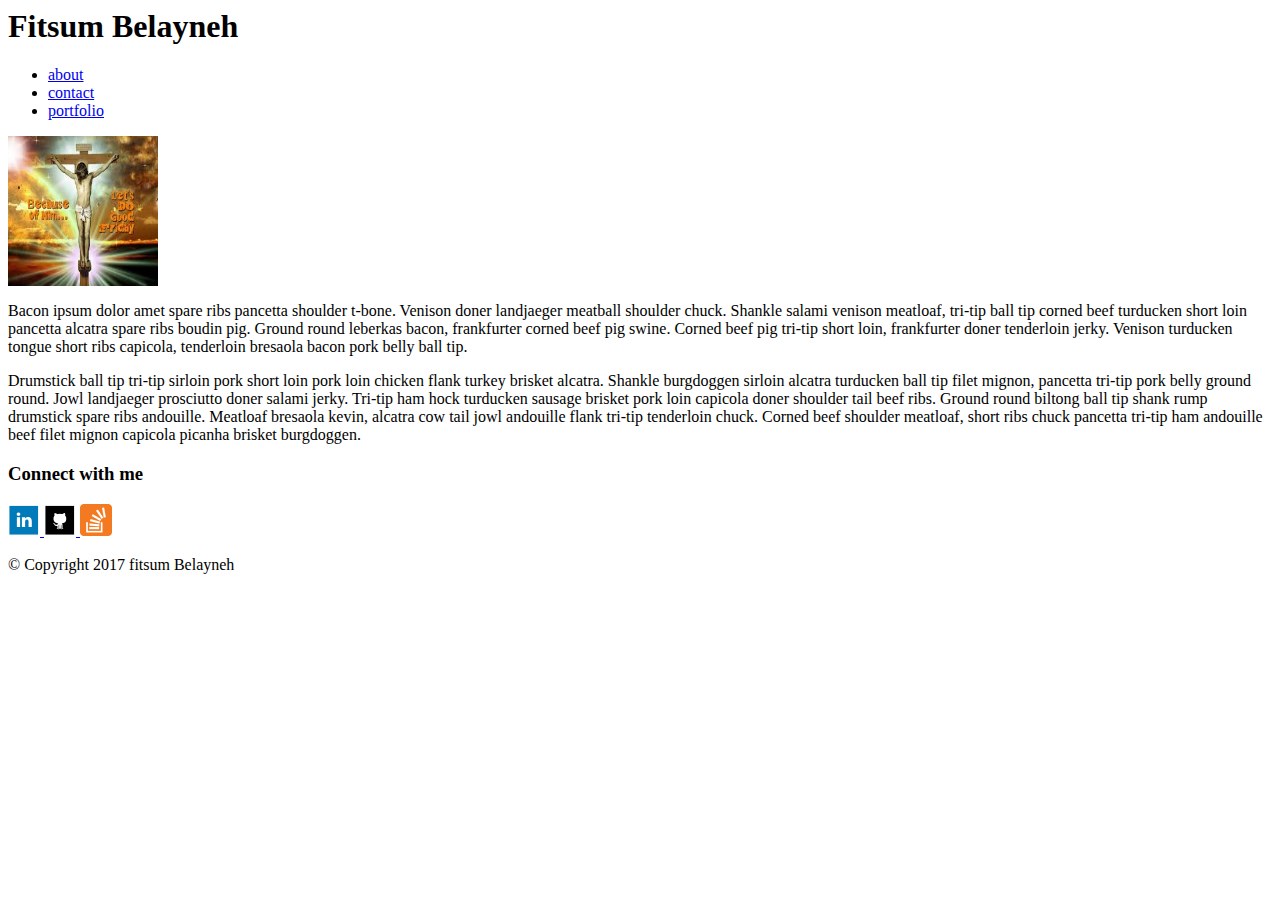
==== index.html @ 0f223921 "initial site files" ====
<DOCTYPE html>
<html>
      <head>
        <title>about Fitsum</title>
      </head>
    <body>
      <header>
       <h1> Fitsum Belayneh </h1>

       <ul>
          <li> <a href="index.html">about</a></li>
          <li><a href="contact.html">contact</a></li>
          <li><a href="portfolio.html">portfolio</a></li>
      </ul>
      </header>

    <section>
        <img src="asset/images/jesus.jpg" alt="picture of love" width="150px" height="150px">
      <div>
        <p> Bacon ipsum dolor amet spare ribs pancetta shoulder t-bone. Venison doner landjaeger meatball shoulder chuck. Shankle salami venison meatloaf, tri-tip ball tip corned beef turducken short loin pancetta alcatra spare ribs boudin pig. Ground round leberkas bacon, frankfurter corned beef pig swine. Corned beef pig tri-tip short loin, frankfurter doner tenderloin jerky. Venison turducken tongue short ribs capicola, tenderloin bresaola bacon pork belly ball tip.</p>

        <p> Drumstick ball tip tri-tip sirloin pork short loin pork loin chicken flank turkey brisket alcatra. Shankle burgdoggen sirloin alcatra turducken ball tip filet mignon, pancetta tri-tip pork belly ground round. Jowl landjaeger prosciutto doner salami jerky. Tri-tip ham hock turducken sausage brisket pork loin capicola doner shoulder tail beef ribs. Ground round biltong ball tip shank rump drumstick spare ribs andouille. Meatloaf bresaola kevin, alcatra cow tail jowl andouille flank tri-tip tenderloin chuck. Corned beef shoulder meatloaf, short ribs chuck pancetta tri-tip ham andouille beef filet mignon capicola picanha brisket burgdoggen.</p>
     </div>
    </section>
  <div>
    <h3>Connect with me</h3>
    <a href="https://www.linkedin.com/feed/">
    <img src="asset/images/if_linkedin_square_color_107091 (1).png" alt="linkedin logo">
    </a>
    <a href="https://github.com/dashboard">
      <img src="asset/images/if_github_square_black_107109 (2).png" alt="Git hub logo">
    </a>
    <a href="https://stackoverflow.com/">
        <img src="asset/images/if_overflow_386674 (1).png" alt="Slack over flow logo">
      </a>
  </div>
  <footer>
    <p> &copy; Copyright 2017 fitsum Belayneh</p>
  </footer>
</body>
</html>
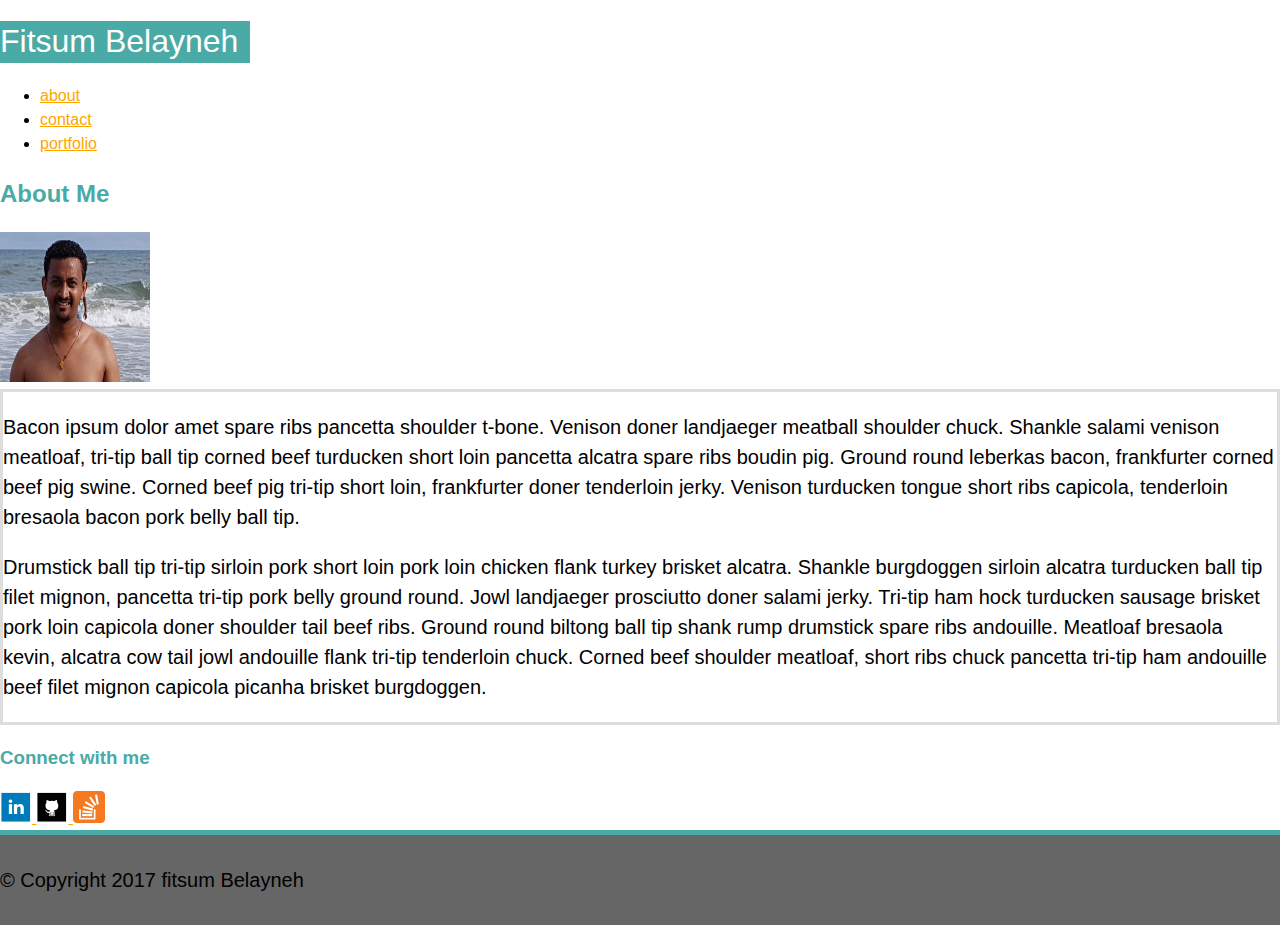
==== commit 74b521f8: "edited" ====
--- a/index.html
+++ b/index.html
@@ -1,7 +1,8 @@
-<DOCTYPE html>
+<!DOCTYPE html>
 <html>
       <head>
         <title>about Fitsum</title>
+        <link rel="stylesheet" href="asset/css/style.css">
       </head>
     <body>
       <header>
@@ -13,10 +14,11 @@
           <li><a href="portfolio.html">portfolio</a></li>
       </ul>
       </header>
+      <h2> About Me</h2>
 
-    <section>
-        <img src="asset/images/jesus.jpg" alt="picture of love" width="150px" height="150px">
-      <div>
+     <section>
+        <img src="asset/images/Resized_2.jpg" alt="picture of love" width="150 px" height="150 px">
+      <div id= "primary-content">
         <p> Bacon ipsum dolor amet spare ribs pancetta shoulder t-bone. Venison doner landjaeger meatball shoulder chuck. Shankle salami venison meatloaf, tri-tip ball tip corned beef turducken short loin pancetta alcatra spare ribs boudin pig. Ground round leberkas bacon, frankfurter corned beef pig swine. Corned beef pig tri-tip short loin, frankfurter doner tenderloin jerky. Venison turducken tongue short ribs capicola, tenderloin bresaola bacon pork belly ball tip.</p>
 
         <p> Drumstick ball tip tri-tip sirloin pork short loin pork loin chicken flank turkey brisket alcatra. Shankle burgdoggen sirloin alcatra turducken ball tip filet mignon, pancetta tri-tip pork belly ground round. Jowl landjaeger prosciutto doner salami jerky. Tri-tip ham hock turducken sausage brisket pork loin capicola doner shoulder tail beef ribs. Ground round biltong ball tip shank rump drumstick spare ribs andouille. Meatloaf bresaola kevin, alcatra cow tail jowl andouille flank tri-tip tenderloin chuck. Corned beef shoulder meatloaf, short ribs chuck pancetta tri-tip ham andouille beef filet mignon capicola picanha brisket burgdoggen.</p>
@@ -34,7 +36,7 @@
         <img src="asset/images/if_overflow_386674 (1).png" alt="Slack over flow logo">
       </a>
   </div>
-  <footer>
+  <footer id="main-footer">
     <p> &copy; Copyright 2017 fitsum Belayneh</p>
   </footer>
 </body>
--- a/asset/css/style.css
+++ b/asset/css/style.css
@@ -0,0 +1,63 @@
+/* Base Styles----------*/
+
+body {
+  margin: 0;
+  font: 1em/1.5 "Helvetica Neue", Helvetica, Arial,sans-serif;
+}
+
+h1 {
+  font-size: 5.625;/* 90px/16px */
+  color:white;
+  background-color:#4aaaa5;
+  width: 250px;
+  font-weight: normal;
+  line-height: 1.3;
+}
+
+header {
+  background-color:#ffffff;
+}
+h2 {
+  color: #4aaaa5;
+}
+
+h3 {
+  color: #4aaaa5;
+}
+
+p {
+  font-size: 20px;
+}
+
+footer {
+  background-color: #666666;
+}
+
+/* pseddo-classes----------*/
+a:link {
+  color: orange;
+}
+
+a:visited {
+  color: lightblue;
+}
+
+a:hover {
+  color: forestgreen;
+}
+
+a:active {
+  color: lightcoral;
+}
+
+/* ID Selectors------------*/
+
+#primary-content {
+  border: 3px solid #dddddd;
+}
+#main-footer {
+  padding-top: 10px;
+  padding-bottom: 10px;
+  border-top: solid 5px #4aaaa5;
+}
+/* Layout Styles----------*/
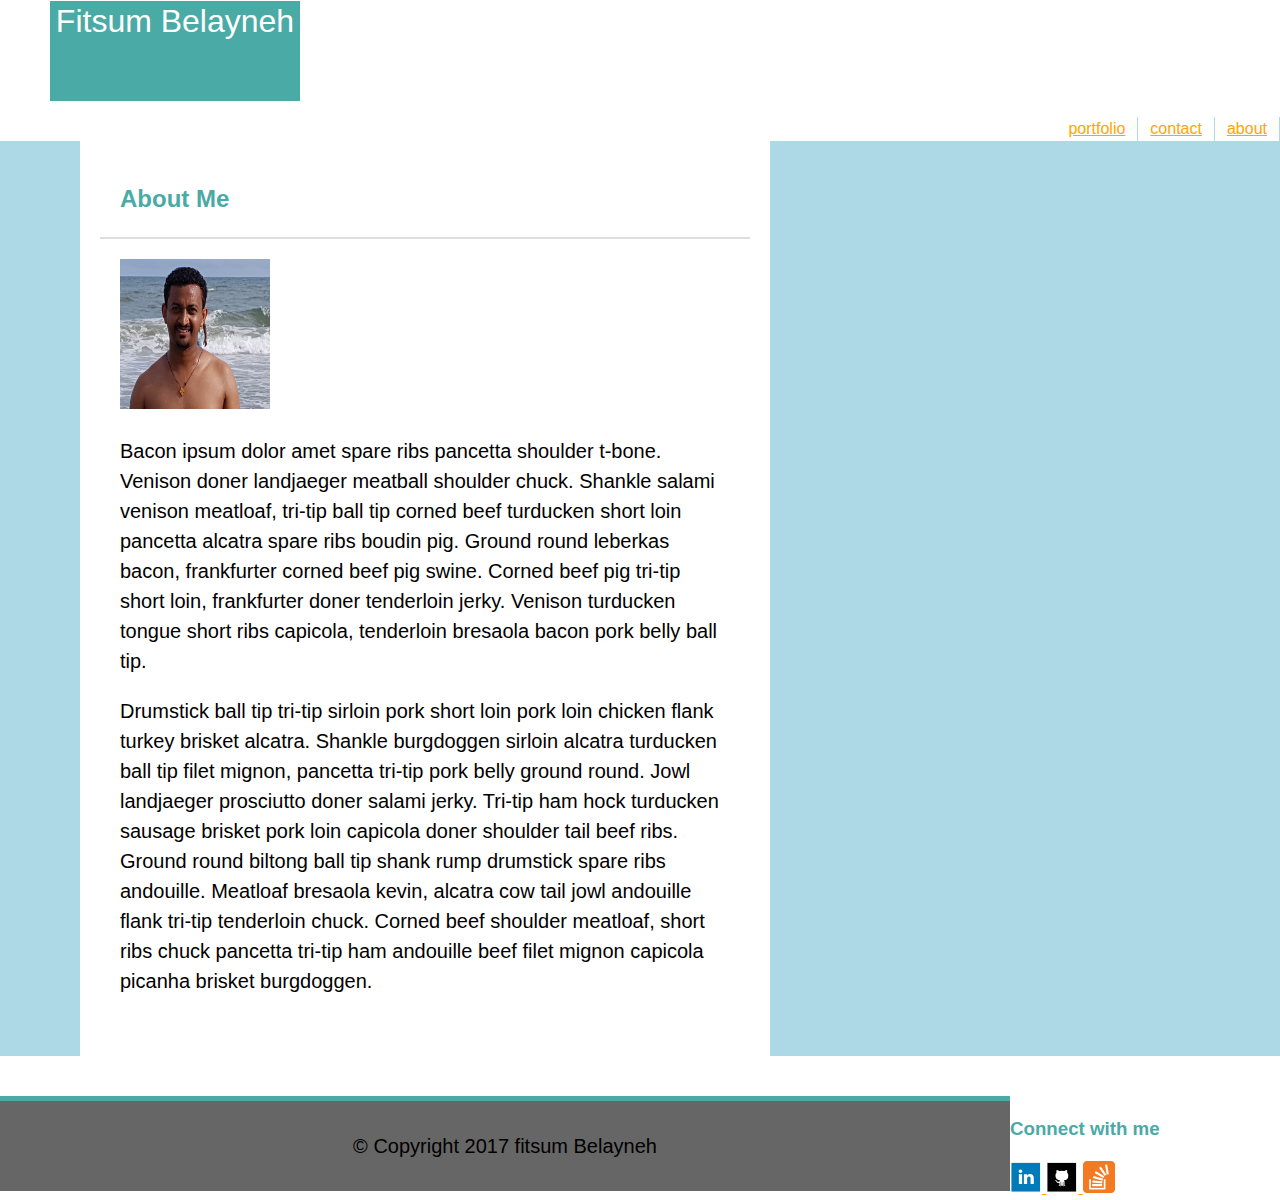
==== commit 09538b8c: "edited" ====
--- a/index.html
+++ b/index.html
@@ -5,7 +5,7 @@
         <link rel="stylesheet" href="asset/css/style.css">
       </head>
     <body>
-      <header>
+      <header class="main-header">
        <h1> Fitsum Belayneh </h1>
 
        <ul>
@@ -14,17 +14,22 @@
           <li><a href="portfolio.html">portfolio</a></li>
       </ul>
       </header>
-      <h2> About Me</h2>
+      <div id="entire-content">
 
-     <section>
+        <section id="main-section">
+          <h2> About Me</h2>
+
+       <div class= "primary-content">
+
         <img src="asset/images/Resized_2.jpg" alt="picture of love" width="150 px" height="150 px">
-      <div id= "primary-content">
+
         <p> Bacon ipsum dolor amet spare ribs pancetta shoulder t-bone. Venison doner landjaeger meatball shoulder chuck. Shankle salami venison meatloaf, tri-tip ball tip corned beef turducken short loin pancetta alcatra spare ribs boudin pig. Ground round leberkas bacon, frankfurter corned beef pig swine. Corned beef pig tri-tip short loin, frankfurter doner tenderloin jerky. Venison turducken tongue short ribs capicola, tenderloin bresaola bacon pork belly ball tip.</p>
 
         <p> Drumstick ball tip tri-tip sirloin pork short loin pork loin chicken flank turkey brisket alcatra. Shankle burgdoggen sirloin alcatra turducken ball tip filet mignon, pancetta tri-tip pork belly ground round. Jowl landjaeger prosciutto doner salami jerky. Tri-tip ham hock turducken sausage brisket pork loin capicola doner shoulder tail beef ribs. Ground round biltong ball tip shank rump drumstick spare ribs andouille. Meatloaf bresaola kevin, alcatra cow tail jowl andouille flank tri-tip tenderloin chuck. Corned beef shoulder meatloaf, short ribs chuck pancetta tri-tip ham andouille beef filet mignon capicola picanha brisket burgdoggen.</p>
      </div>
     </section>
-  <div>
+
+  <div class="sidebar">
     <h3>Connect with me</h3>
     <a href="https://www.linkedin.com/feed/">
     <img src="asset/images/if_linkedin_square_color_107091 (1).png" alt="linkedin logo">
@@ -36,6 +41,8 @@
         <img src="asset/images/if_overflow_386674 (1).png" alt="Slack over flow logo">
       </a>
   </div>
+  </div>
+
   <footer id="main-footer">
     <p> &copy; Copyright 2017 fitsum Belayneh</p>
   </footer>
--- a/asset/css/style.css
+++ b/asset/css/style.css
@@ -12,13 +12,44 @@
   width: 250px;
   font-weight: normal;
   line-height: 1.3;
+  margin-top: 1px;
+  margin-left: 50px;
+  margin-bottom: 1px;
+  height: 100px;
+  text-align: center;
+  }
+
+.main-header {
+  background-color:#ffffff;
+  padding-top: 0;
+  margin: 0;
+  height: 100px;
+}
+li {
+  display: inline-block;
+  padding: 0 12px;
+  border-right: solid 1px lightblue;
+  float: right;
+  margin: ;
 }
 
-header {
+.primary-content {
+  padding: 20px;
+  border-top:  2px solid #dddddd;
+  background-color: white;
+}
+
+
+
+.sidebar{
+  width:270px;
   background-color:#ffffff;
+  float: right;
 }
 h2 {
   color: #4aaaa5;
+  background-color: white;
+  margin-left: 20px;
 }
 
 h3 {
@@ -52,12 +83,23 @@
 
 /* ID Selectors------------*/
 
-#primary-content {
-  border: 3px solid #dddddd;
+#entire-content {
+  background-color: lightblue;
+ }
+
+#main-section {
+  width: 650px;
+  background-color: white;
+  border top:   1px solid #dddddd;
+  margin-top: 40px;
+  margin-left: 80px;
+  margin-bottom: 40px;
+  padding: 20px;
 }
-#main-footer {
+ #main-footer{
   padding-top: 10px;
   padding-bottom: 10px;
   border-top: solid 5px #4aaaa5;
+  text-align: center;
 }
 /* Layout Styles----------*/
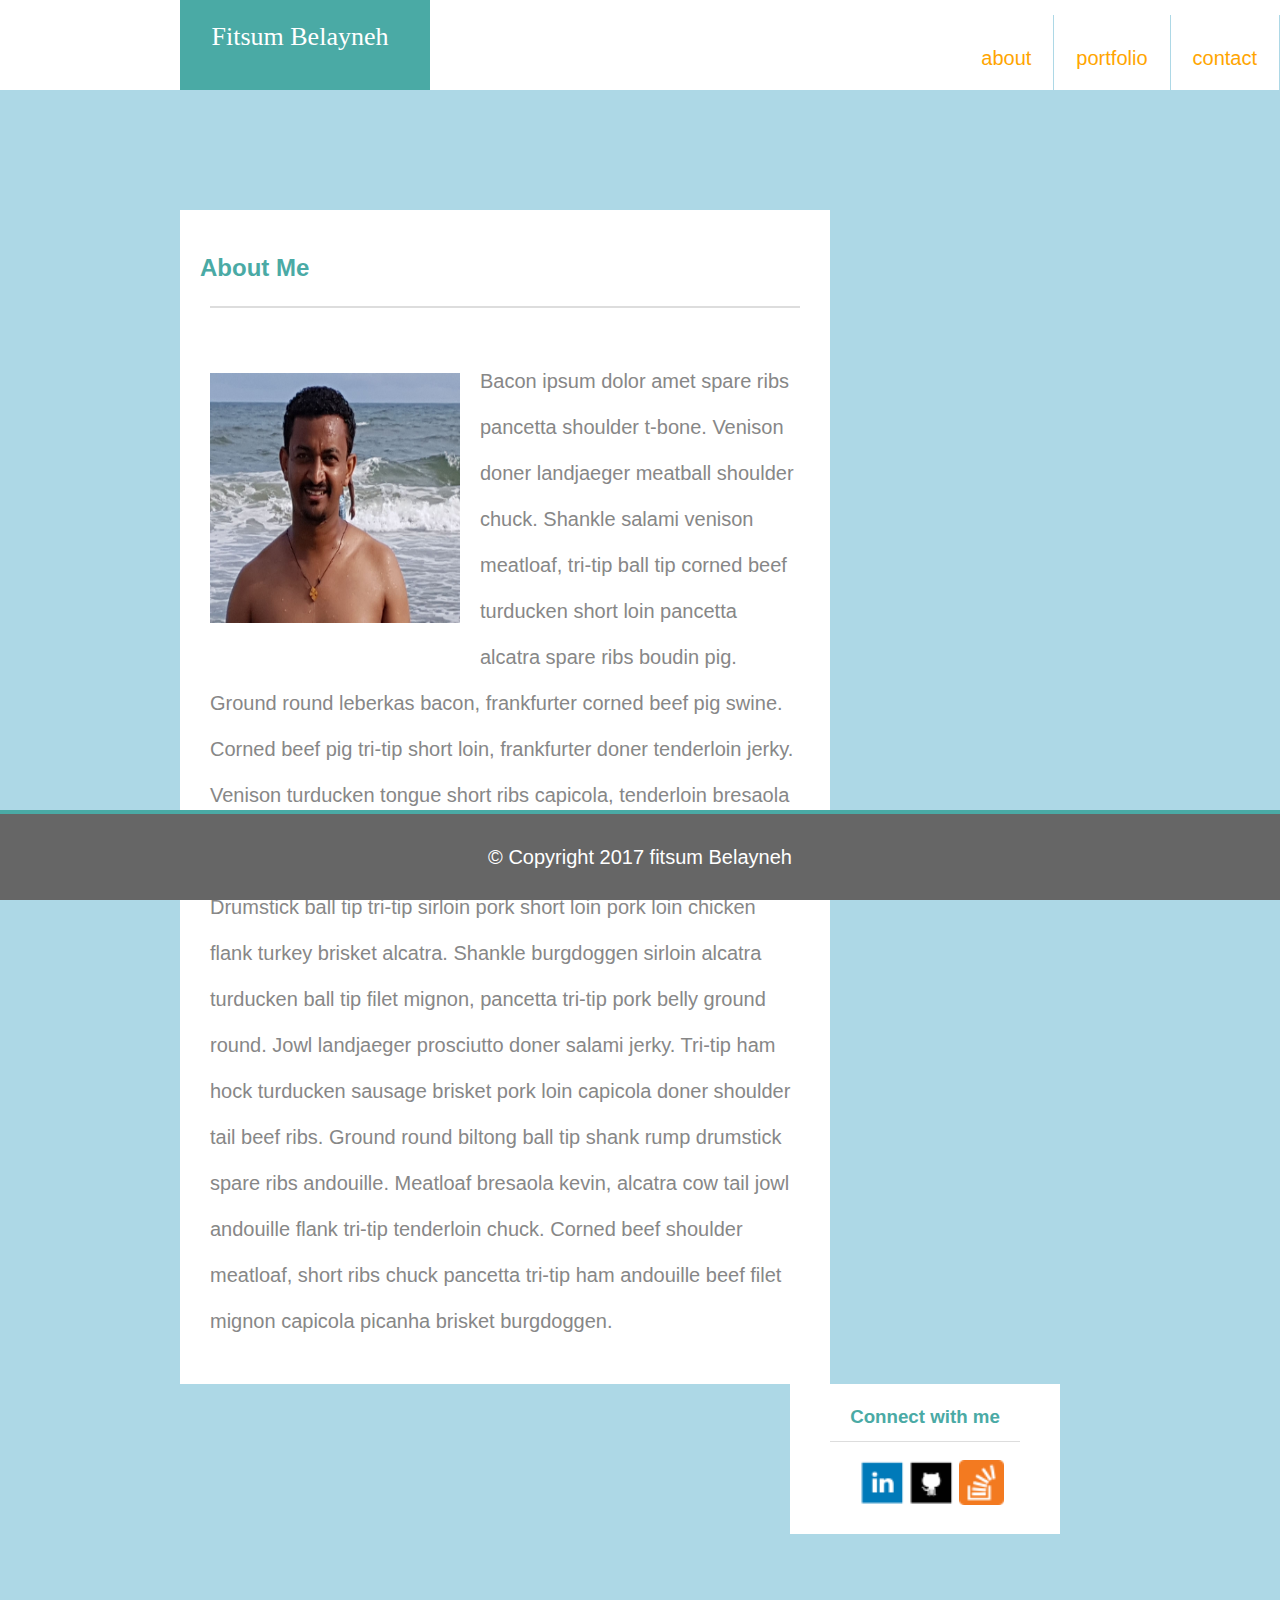
==== commit 6ca35032: "edited" ====
--- a/index.html
+++ b/index.html
@@ -5,46 +5,53 @@
         <link rel="stylesheet" href="asset/css/style.css">
       </head>
     <body>
-      <header class="main-header">
-       <h1> Fitsum Belayneh </h1>
+      <header id="top"class="main-header">
+          <div class="headdiv">
+            <h1> Fitsum Belayneh </h1>
+          </div>
 
        <ul>
-          <li> <a href="index.html">about</a></li>
-          <li><a href="contact.html">contact</a></li>
-          <li><a href="portfolio.html">portfolio</a></li>
+
+          <li><a href="contact.html"><p class="text">contact</p></a></li>
+          <li><a href="portfolio.html"><p class="text">portfolio</p></a></li>
+          <li> <a href="index.html"><p class=" text">about</p></a></li>
       </ul>
       </header>
-      <div id="entire-content">
+      <div class="entire-content">
 
-        <section id="main-section">
-          <h2> About Me</h2>
+        <div class="main-section">
+
+            <h2> About Me</h2>
+
 
        <div class= "primary-content">
 
-        <img src="asset/images/Resized_2.jpg" alt="picture of love" width="150 px" height="150 px">
+        <img class="picture" src="asset/images/Resized_2.jpg" alt="picture of love" width="150 px" height="150 px">
 
         <p> Bacon ipsum dolor amet spare ribs pancetta shoulder t-bone. Venison doner landjaeger meatball shoulder chuck. Shankle salami venison meatloaf, tri-tip ball tip corned beef turducken short loin pancetta alcatra spare ribs boudin pig. Ground round leberkas bacon, frankfurter corned beef pig swine. Corned beef pig tri-tip short loin, frankfurter doner tenderloin jerky. Venison turducken tongue short ribs capicola, tenderloin bresaola bacon pork belly ball tip.</p>
 
         <p> Drumstick ball tip tri-tip sirloin pork short loin pork loin chicken flank turkey brisket alcatra. Shankle burgdoggen sirloin alcatra turducken ball tip filet mignon, pancetta tri-tip pork belly ground round. Jowl landjaeger prosciutto doner salami jerky. Tri-tip ham hock turducken sausage brisket pork loin capicola doner shoulder tail beef ribs. Ground round biltong ball tip shank rump drumstick spare ribs andouille. Meatloaf bresaola kevin, alcatra cow tail jowl andouille flank tri-tip tenderloin chuck. Corned beef shoulder meatloaf, short ribs chuck pancetta tri-tip ham andouille beef filet mignon capicola picanha brisket burgdoggen.</p>
      </div>
-    </section>
+   </div>
 
   <div class="sidebar">
-    <h3>Connect with me</h3>
-    <a href="https://www.linkedin.com/feed/">
-    <img src="asset/images/if_linkedin_square_color_107091 (1).png" alt="linkedin logo">
+    <h3 class="connect">Connect with me</h3>
+    <div class= "links">
+    <a href="https://www.linkedin.com/">
+    <img class="img1" src="asset/images/if_linkedin_square_color_107091 (1).png" alt="linkedin logo">
     </a>
-    <a href="https://github.com/dashboard">
-      <img src="asset/images/if_github_square_black_107109 (2).png" alt="Git hub logo">
+    <a href="https://github.com/">
+      <img class="img2" src="asset/images/if_github_square_black_107109 (2).png" alt="Git hub logo">
     </a>
     <a href="https://stackoverflow.com/">
-        <img src="asset/images/if_overflow_386674 (1).png" alt="Slack over flow logo">
+        <img class="img3" src="asset/images/if_overflow_386674 (1).png" alt="Slack over flow logo">
       </a>
+    </div>
   </div>
   </div>
 
-  <footer id="main-footer">
-    <p> &copy; Copyright 2017 fitsum Belayneh</p>
+  <footer class="main-footer">
+    <p class="Copyright"> &copy; Copyright 2017 fitsum Belayneh</p>
   </footer>
 </body>
 </html>
--- a/asset/css/style.css
+++ b/asset/css/style.css
@@ -1,50 +1,121 @@
 /* Base Styles----------*/
-
+* {
+box-sizing: border-box;
+}
 body {
+  color:#878787;
   margin: 0;
   font: 1em/1.5 "Helvetica Neue", Helvetica, Arial,sans-serif;
 }
 
 h1 {
-  font-size: 5.625;/* 90px/16px */
+  font-size: 1.625em;/* 90px/16px */
   color:white;
   background-color:#4aaaa5;
   width: 250px;
   font-weight: normal;
   line-height: 1.3;
-  margin-top: 1px;
-  margin-left: 50px;
-  margin-bottom: 1px;
-  height: 100px;
+  margin-top: 0;
+  margin-left: 180px;
+  margin-bottom: 20px;
   text-align: center;
+  padding-top: 20px;
+  padding-bottom: 0;
+  padding-left: 10px;
+  padding-right: 20px;
+  text-align: center;
+  height: 90px;
+  font-family: 'Georgia', Times, Times , serif;
+  }
+
+ul {
+
+  float: left;
+  padding-left: 0;
+  width: 50%;
+  margin-top: 15px;
+  margin-bottom: 15px;
+  /*padding-top: 20px;*/
+  /*padding-bottom: 20px;*/
+}
+
+.headdiv {
+    width: 50%;
+    float: left;
   }
 
 .main-header {
   background-color:#ffffff;
   padding-top: 0;
   margin: 0;
-  height: 100px;
+  height: 90px;
+}
+.picture {
+  float: left;
+  width: 250px;
+  height: 250px;
+  margin-right:  20px;
+  margin-bottom: 40px;
+  margin-top: 35px;
 }
 li {
+
   display: inline-block;
-  padding: 0 12px;
+  padding: 0 22px;
+  /*padding-bottom: 20px;*/
   border-right: solid 1px lightblue;
   float: right;
-  margin: ;
+  /*margin-top: 20px;*/
+  margin-bottom: 20px
+  }
+
+  /*.text {*/
+    /*font-size: 1.125;/* 50px/16px */
+
+  /*}*/
+  .entire-content {
+    background-color: lightblue;
+    padding-top: 120px;
+    padding-bottom: 1420px;
+
+   }
+
+   .main-section {
+     width: 650px;
+     background-color: white;
+     border top:   1px solid #dddddd;
+     margin-top: 0;
+     margin-left: 180px;
+     margin-bottom: 0;
+     padding-top: 20px;
+     float: left;
+   }
+   .primary-content {
+  padding-top:  30px;
+  border-top:  2px solid #dddddd;
+  background-color: white;
+  margin-left: 30px;
+  margin-right:  30px;
+  margin-bottom: 40px;
+
 }
 
-.primary-content {
-  padding: 20px;
-  border-top:  2px solid #dddddd;
-  background-color: white;
+.sidebar {
+  width:270px;
+  height: 150px;
+  background-color:#ffffff;
+  margin-left: 40px;
+  margin-right: 220px;
+  padding-left: 40px;
+  padding-right: 40px;
+  margin-top: 0;
+  float:right;
 }
 
-
-
-.sidebar{
-  width:270px;
-  background-color:#ffffff;
-  float: right;
+.connect {
+  border-bottom: 1px solid #dddddd;
+  text-align: center;
+  padding-bottom: 10px;
 }
 h2 {
   color: #4aaaa5;
@@ -58,15 +129,41 @@
 
 p {
   font-size: 20px;
+  line-height: 2.3;
+
 }
 
-footer {
-  background-color: #666666;
+.link {
+  padding-left: 40px;
+  padding-bottom: 40px;
+  border-top:  2px solid #dddddd;
+  background-color: white;
+  margin-left: 20px;
+  margin-right:  20px;
+
 }
 
-/* pseddo-classes----------*/
+.links {
+  padding-left: 30px;
+  padding-right: 10px;
+}
+.img1 {
+  width:45px;
+  height: 45px;
+}
+.img2 {
+  width:45px;
+  height: 45px;
+}
+.img3 {
+  width:45px;
+  height: 45px;
+}
+
+/* pseudo-classes----------*/
 a:link {
   color: orange;
+  text-decoration: none;
 }
 
 a:visited {
@@ -81,25 +178,20 @@
   color: lightcoral;
 }
 
-/* ID Selectors------------*/
+.main-footer{
+   position: fixed;
+     left: 0;
+     bottom: 0;
+     width: 100%;
+     background-color: #666666;
+     color: white;
+     text-align: center;
+     border-top: 4px solid #4aaaa5;
 
-#entire-content {
-  background-color: lightblue;
- }
-
-#main-section {
-  width: 650px;
-  background-color: white;
-  border top:   1px solid #dddddd;
-  margin-top: 40px;
-  margin-left: 80px;
-  margin-bottom: 40px;
-  padding: 20px;
-}
- #main-footer{
-  padding-top: 10px;
-  padding-bottom: 10px;
-  border-top: solid 5px #4aaaa5;
-  text-align: center;
 }
 /* Layout Styles----------*/
+.group::after{
+  content: "";
+  display: table;
+  clear: both;
+}
